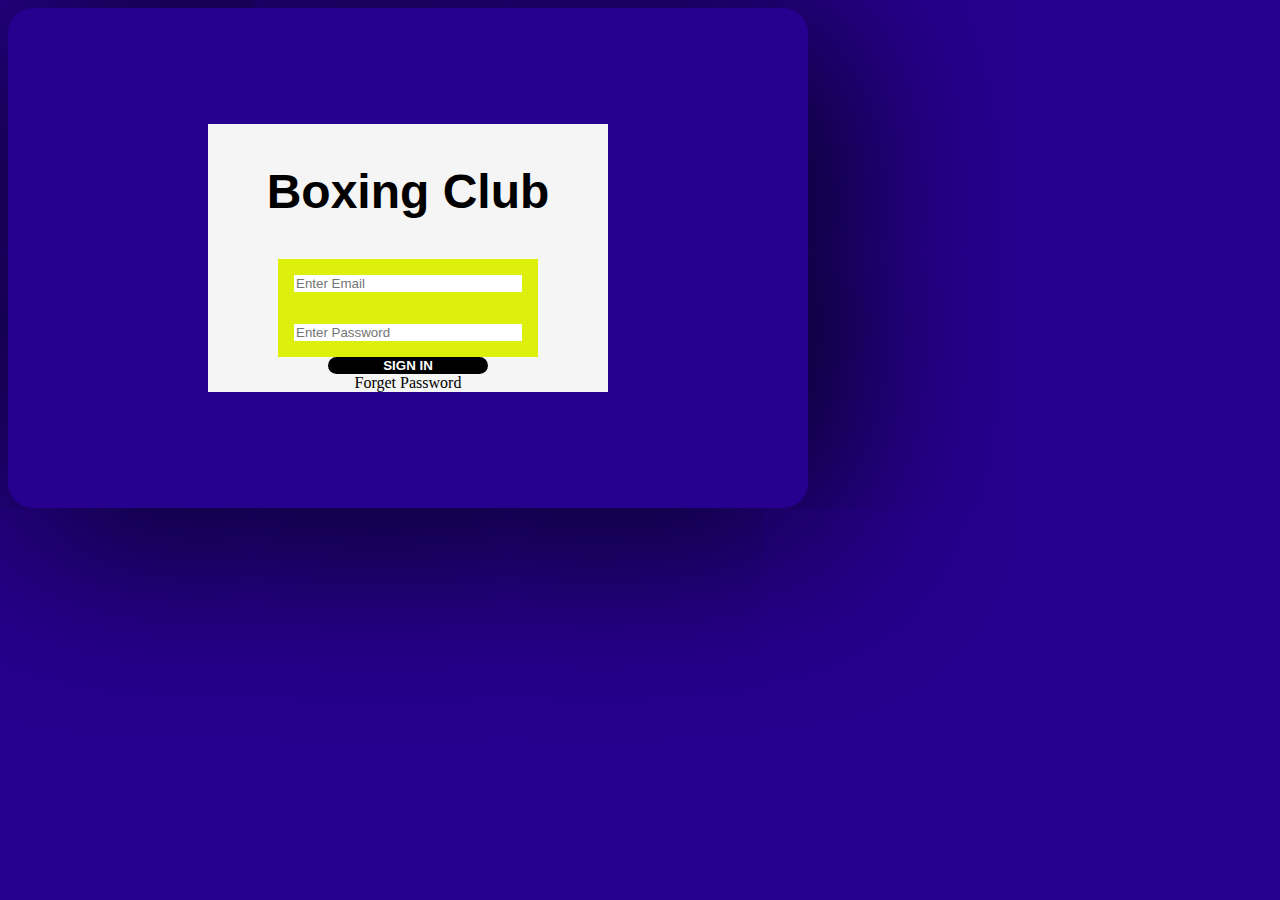
==== index.html @ 82851116 "second commit" ====
<!DOCTYPE html>
<html lang="en">
<head>
    <meta charset="UTF-8">
    <meta name="viewport" content="width=device-width, initial-scale=1.0">
    <title>Login Form</title>
    <link rel="icon" type="image/jpg" href="San_State.png">
    <link rel="stylesheet" href="https://cdnjs.cloudflare.com/ajax/libs/font-awesome/6.4.2/css/all.min.css"
    integrity="sha512-z3gLpd7yknf1YoNbCzqRKc4qyor8gaKU1qmn+CShxbuBusANI9QpRohGBreCFkKxLhei6S9CQXFEbbKuqLg0DA==" 
    crossorigin="anonymous" referrerpolicy="no-referrer" />
    <link rel="stylesheet" href="style.css">
</head>
<body>
    
    <div class="container">
        <form action="" class="form">
            <h2>Boxing Club</h2>
            <input type="email" name="email" class="box" placeholder="Enter Email">
            <input type="password" name="password" class="box" placeholder="Enter Password">
            <input type="submit" value="SIGN IN" id="submit"> 
            <a href="#">Forget Password</a>
            <div></div>
          <a href="https://www.facebook.com/sjsuboxing"><i class="fa-brands fa-facebook icon"></i></a>
          
          <i class="fa-brands fa-discord icon"></i>
        
        </form> 
       
        
    </div>
</body>
</html>
---- style.css ----
* {
    box-sizing:border-box;
}
/* continaer*/
body{
    display: flex;
    box-sizing:border-box;
    background-color: #26018f;
    background-repeat: no-repeat;
    background-attachment: fixed;
    background-size: fixed;
 
}
.container{
    display: flex;
    align-items: center;
    justify-content: center;
    height: 500px;
    width: 800px;
    /* border: 1px solid black;x solid blocke;*/
    /*margin:auto;*/
   /* margin-top : 50px;*/
    box-shadow: 15px 15px 200px black;
    /*"https://stackoverflow.com/questions/27177161/flexbox-curved-corners#:~:text=The%20issue%20is%20that%20the%20flexbox%20items%20are,
    the%20border%20radius%20do
    esn%27t%20apply%20on%20the%20ite
    ms." 
    to override the parent class flex The 
    issue is that the flexbox items are
    overflowing the parent element and therefore,
     the border radius doesn't apply on the items.
    To prevent them from overflowing their
     parent, you need to add overflow:hidden; 
    to the parent .wrap in the following example :*/
    overflow: hidden;
    border-radius: 25px;

}

/* Login Form*/
.form{
    display:flex;
    flex-direction: column;
    width: 50%;
    align-items: center;
    background-color:whitesmoke;
}
/* */
.form h2{
    font-size: 3rem;
    font-family: Impact, Haettenschweiler, 'Arial Narrow Bold', sans-serif;
   /* margin: 40px;*/
}
.box{
    /*padding: 12px;*/
    width: 65%;
   /* margin: 15px;*/
    border:1rem solid rgb(221, 240, 11);
    outline:none;
    border: radius 20px;

}
#submit{
   /* padding:12px 30px;*/
    width:40%;
    /*margin-top: 40px;*/
    background-color: black;
    color: white;
    font-weight:bold;
    border:none;
    outline: none;
    border-radius: 20px;


}
#submit:hover{
    cursor:pointer;
    background-color: #750000;

}
.form a{
    text-decoration: none;
    color:black;
    /*margin-top:20px;*/

}
.icon{
    /*margin: 10px 10px 10px 10px;*/
    font-size:40px;
}
.form a:hover{
    color: rgb(208, 211, 10);
}
.icon:hover{
    color:rgb(225, 221, 17);
}

/* right side*/
.side{
    display: flex;
    justify-content:center;
    align-items: center;
    width: 50% ;
    background-color:rgb(231, 182, 35) ;

}
.side img{
    width: 10px;
    height: 10px;
    max-width: 50%;


}

#team{
    z-index:5;
}
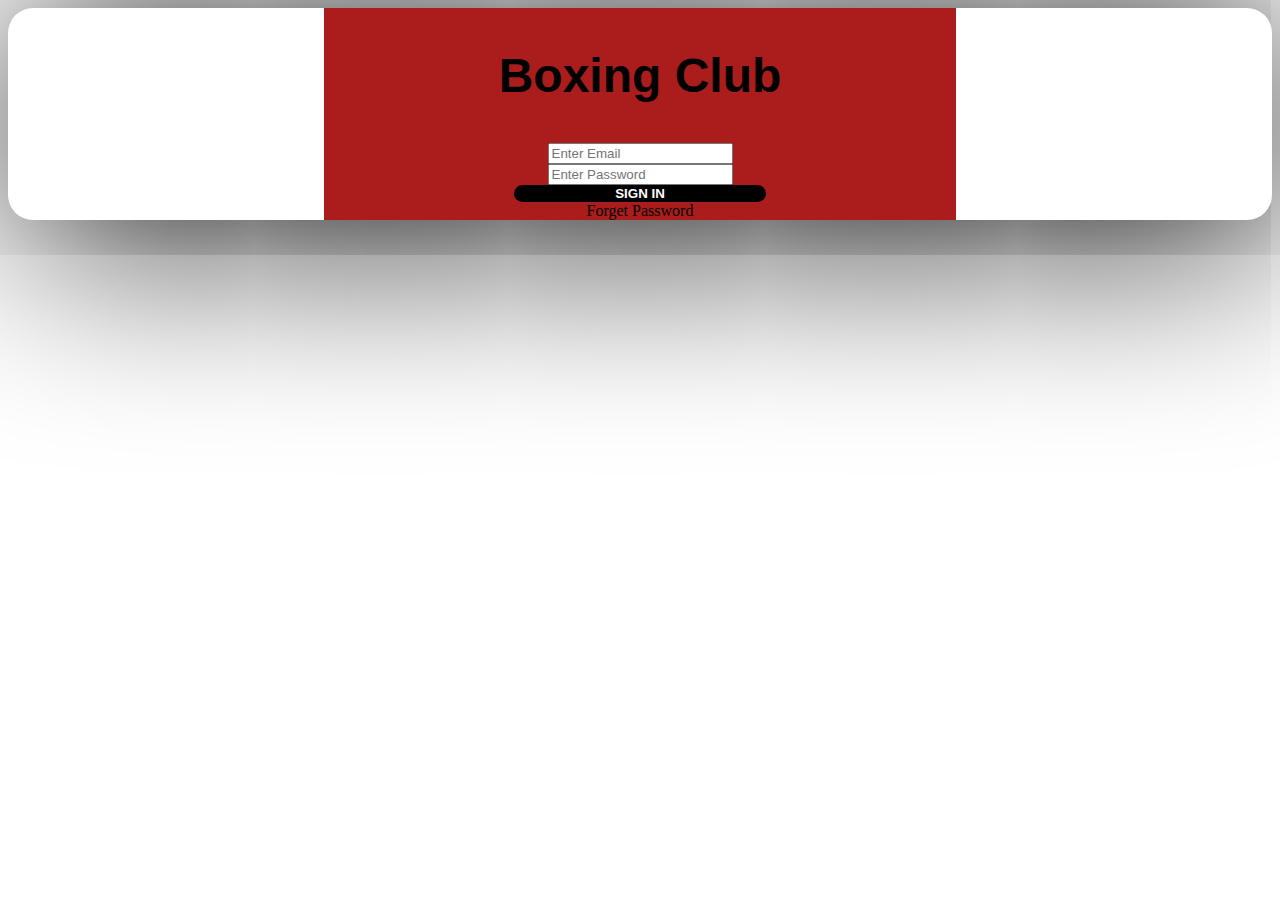
==== commit 0cae84a0: "the final for the UI-Box" ====
--- a/index.html
+++ b/index.html
@@ -1,32 +1,32 @@
-<!DOCTYPE html>
-<html lang="en">
-<head>
-    <meta charset="UTF-8">
-    <meta name="viewport" content="width=device-width, initial-scale=1.0">
-    <title>Login Form</title>
-    <link rel="icon" type="image/jpg" href="San_State.png">
-    <link rel="stylesheet" href="https://cdnjs.cloudflare.com/ajax/libs/font-awesome/6.4.2/css/all.min.css"
-    integrity="sha512-z3gLpd7yknf1YoNbCzqRKc4qyor8gaKU1qmn+CShxbuBusANI9QpRohGBreCFkKxLhei6S9CQXFEbbKuqLg0DA==" 
-    crossorigin="anonymous" referrerpolicy="no-referrer" />
-    <link rel="stylesheet" href="style.css">
-</head>
-<body>
-    
-    <div class="container">
-        <form action="" class="form">
-            <h2>Boxing Club</h2>
-            <input type="email" name="email" class="box" placeholder="Enter Email">
-            <input type="password" name="password" class="box" placeholder="Enter Password">
-            <input type="submit" value="SIGN IN" id="submit"> 
-            <a href="#">Forget Password</a>
-            <div></div>
-          <a href="https://www.facebook.com/sjsuboxing"><i class="fa-brands fa-facebook icon"></i></a>
-          
-          <i class="fa-brands fa-discord icon"></i>
-        
-        </form> 
-       
-        
-    </div>
-</body>
+<!DOCTYPE html>
+<html lang="en">
+<head>
+    <meta charset="UTF-8">
+    <meta name="viewport" content="width=device-width, initial-scale=1.0">
+    <title>Login Form</title>
+    <link rel="icon" type="image/jpg" href="San_State.png">
+    <link rel="stylesheet" href="https://cdnjs.cloudflare.com/ajax/libs/font-awesome/6.4.2/css/all.min.css"
+    integrity="sha512-z3gLpd7yknf1YoNbCzqRKc4qyor8gaKU1qmn+CShxbuBusANI9QpRohGBreCFkKxLhei6S9CQXFEbbKuqLg0DA==" 
+    crossorigin="anonymous" referrerpolicy="no-referrer" />
+    <link rel="stylesheet" href="style.css">
+</head>
+<body>
+    
+    <div class="container">
+        <form action="" class="form">
+            <h2>Boxing Club</h2>
+            <input type="email" name="email" class="box" placeholder="Enter Email">
+            <input type="password" name="password" class="box" placeholder="Enter Password">
+            <input type="submit" value="SIGN IN" id="submit"> 
+            <a href="#">Forget Password</a>
+            <div></div>
+          <a href="https://www.facebook.com/sjsuboxing"><i class="fa-brands fa-facebook icon"></i></a>
+          
+          <i class="fa-brands fa-discord icon"></i>
+        
+        </form> 
+       
+        
+    </div>
+</body>
 </html>--- a/style.css
+++ b/style.css
@@ -1,117 +1,93 @@
-* {
-    box-sizing:border-box;
-}
-/* continaer*/
-body{
-    display: flex;
-    box-sizing:border-box;
-    background-color: #26018f;
-    background-repeat: no-repeat;
-    background-attachment: fixed;
-    background-size: fixed;
- 
-}
-.container{
-    display: flex;
-    align-items: center;
-    justify-content: center;
-    height: 500px;
-    width: 800px;
-    /* border: 1px solid black;x solid blocke;*/
-    /*margin:auto;*/
-   /* margin-top : 50px;*/
-    box-shadow: 15px 15px 200px black;
-    /*"https://stackoverflow.com/questions/27177161/flexbox-curved-corners#:~:text=The%20issue%20is%20that%20the%20flexbox%20items%20are,
-    the%20border%20radius%20do
-    esn%27t%20apply%20on%20the%20ite
-    ms." 
-    to override the parent class flex The 
-    issue is that the flexbox items are
-    overflowing the parent element and therefore,
-     the border radius doesn't apply on the items.
-    To prevent them from overflowing their
-     parent, you need to add overflow:hidden; 
-    to the parent .wrap in the following example :*/
-    overflow: hidden;
-    border-radius: 25px;
-
-}
-
-/* Login Form*/
-.form{
-    display:flex;
-    flex-direction: column;
-    width: 50%;
-    align-items: center;
-    background-color:whitesmoke;
-}
-/* */
-.form h2{
-    font-size: 3rem;
-    font-family: Impact, Haettenschweiler, 'Arial Narrow Bold', sans-serif;
-   /* margin: 40px;*/
-}
-.box{
-    /*padding: 12px;*/
-    width: 65%;
-   /* margin: 15px;*/
-    border:1rem solid rgb(221, 240, 11);
-    outline:none;
-    border: radius 20px;
-
-}
-#submit{
-   /* padding:12px 30px;*/
-    width:40%;
-    /*margin-top: 40px;*/
-    background-color: black;
-    color: white;
-    font-weight:bold;
-    border:none;
-    outline: none;
-    border-radius: 20px;
-
-
-}
-#submit:hover{
-    cursor:pointer;
-    background-color: #750000;
-
-}
-.form a{
-    text-decoration: none;
-    color:black;
-    /*margin-top:20px;*/
-
-}
-.icon{
-    /*margin: 10px 10px 10px 10px;*/
-    font-size:40px;
-}
-.form a:hover{
-    color: rgb(208, 211, 10);
-}
-.icon:hover{
-    color:rgb(225, 221, 17);
-}
-
-/* right side*/
-.side{
-    display: flex;
-    justify-content:center;
-    align-items: center;
-    width: 50% ;
-    background-color:rgb(231, 182, 35) ;
-
-}
-.side img{
-    width: 10px;
-    height: 10px;
-    max-width: 50%;
-
-
-}
-
-#team{
-    z-index:5;
-}
+* {
+    box-sizing:border-box;
+}
+ continaer
+body  {
+    display: flex;
+    align-items: center;
+    justify-content: center;
+
+}
+
+.container{
+    display: flex;
+    align-items: center;
+    justify-content: center;
+    height: 50;
+    width: 80;
+    /* border: 1px solid black;x solid blocke;*/
+    /*margin:auto;*/
+   /* margin-top : 50px;*/
+    box-shadow: 15px 15px 200px black;
+    /*"https://stackoverflow.com/questions/27177161/flexbox-curved-corners#:~:text=The%20issue%20is%20that%20the%20flexbox%20items%20are,
+    the%20border%20radius%20do
+    esn%27t%20apply%20on%20the%20ite
+    ms." 
+    to override the parent class flex The 
+    issue is that the flexbox items are
+    overflowing the parent element and therefore,
+     the border radius doesn't apply on the items.
+    To prevent them from overflowing their
+     parent, you need to add overflow:hidden; 
+    to the parent .wrap in the following example :*/
+    overflow: hidden;
+    border-radius: 25px;
+
+}
+
+/* Login Form*/
+.form{
+    display:flex;
+    flex-direction: column;
+    width: 50%;
+    align-items: center;
+    background-color:rgb(171, 28, 28);
+}
+/* */
+.form h2{
+    font-size: 3rem;
+    font-family: Impact, Haettenschweiler, 'Arial Narrow Bold', sans-serif;
+   /* margin: 40px;*/
+}
+
+#submit{
+   /* padding:12px 30px;*/
+    width:40%;
+    /*margin-top: 40px;*/
+    background-color: black;
+    color: white;
+    font-weight:bold;
+    border:none;
+    outline: none;
+    border-radius: 20px;
+
+
+}
+#submit:hover{
+    cursor:pointer;
+    background-color: #750000;
+
+}
+.form a{
+    text-decoration: none;
+    color:black;
+    /*margin-top:20px;*/
+
+}
+.icon{
+    /*margin: 10px 10px 10px 10px;*/
+    font-size:40px;
+}
+.form a:hover{
+    color: rgb(208, 211, 10);
+}
+.icon:hover{
+    color:rgb(225, 221, 17);
+}
+
+/* right side*/
+
+
+
+
+
